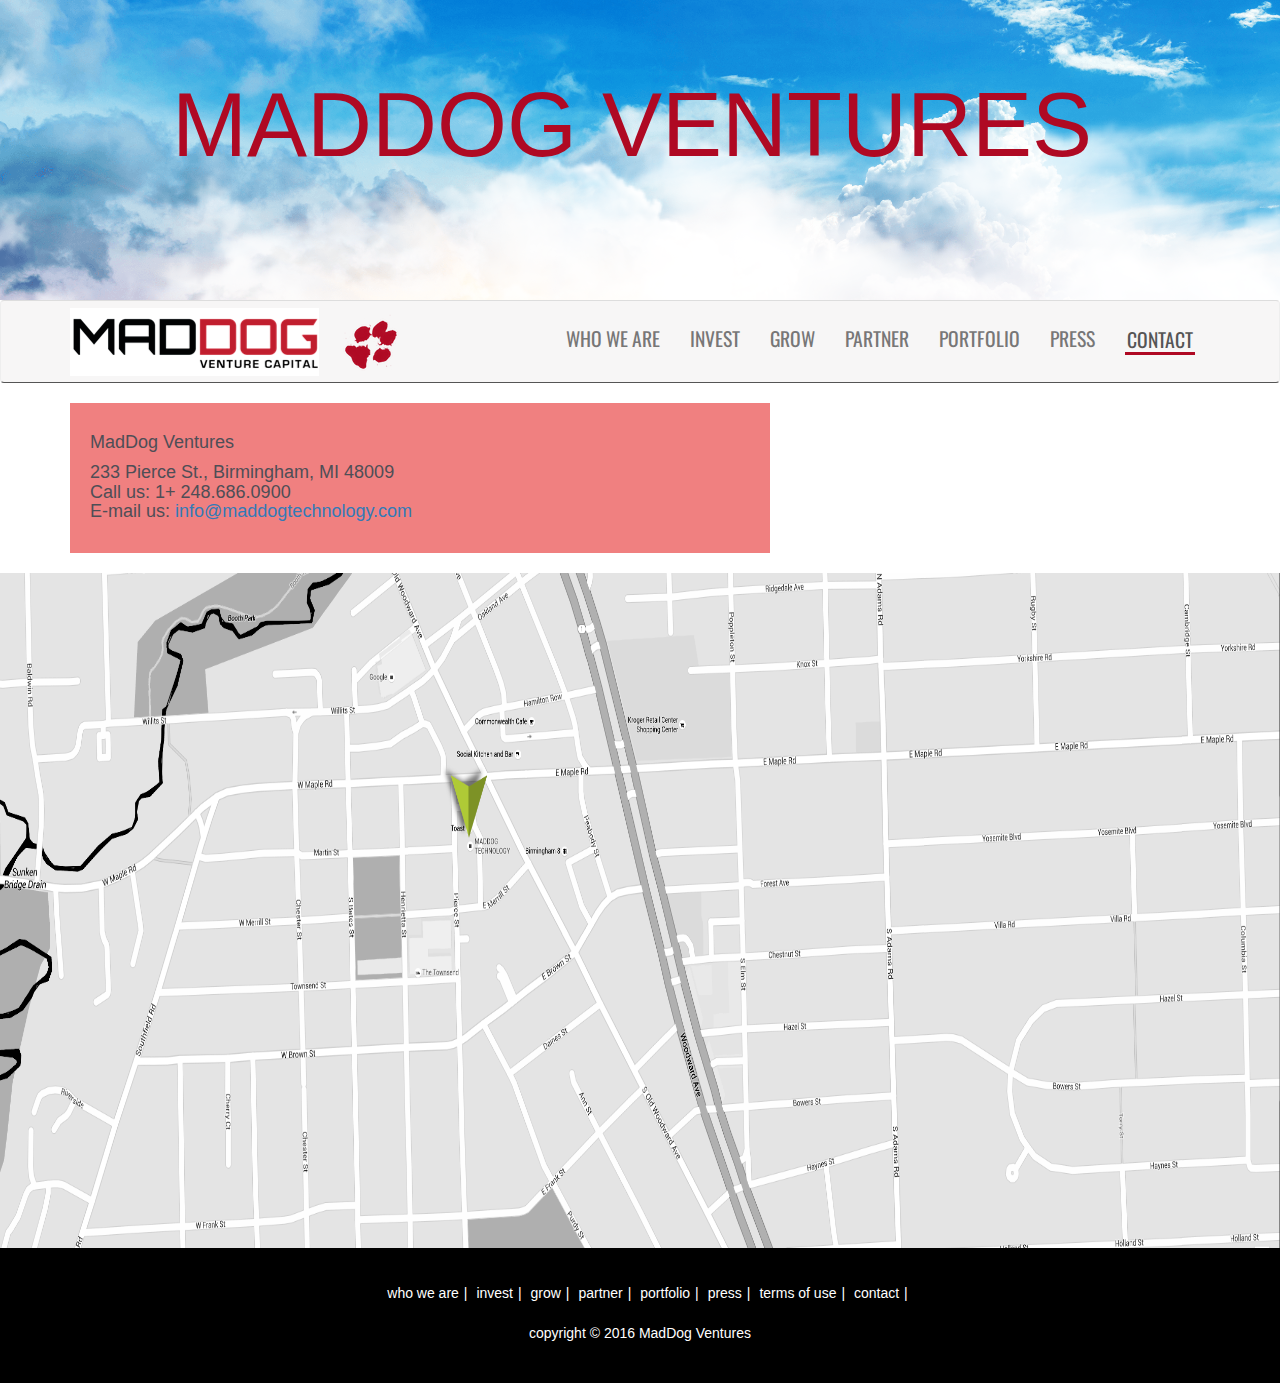
==== contact.html @ 022a4884 "maddogvc website" ====
<head>
  <meta charset="utf-8">
  <meta http-equiv="X-UA-Compatible" content="IE=edge,chrome=1">
  <title>Contact | MadDog</title>
  <meta name="description" content="MadDog Ventures">
  <meta name="viewport" content="width=device-width, initial-scale=1">
  <link rel="stylesheet" href="css/bootstrap2.min.css">
<link rel="stylesheet" href="https://maxcdn.bootstrapcdn.com/font-awesome/4.4.0/css/font-awesome.min.css">
  <link rel="stylesheet" href="css/maddogvc.css">
  <link rel="stylesheet" type="text/css" href="css/bookblock.css" />
  <link href='http://fonts.googleapis.com/css?family=Fjalla+One|Oswald:400,700,300' rel='stylesheet' type='text/css'>
  <script src="js/modernizr.custom.js"></script>

</head>
<body>
  <div id="cover">
      <div id="backLayer"></div>
      <div class="container" style="position: relative; height: 100%;">
        <div id="headline" class="bebasn">
          <h1><span class="top-line">MadDog Ventures</h1>
        </div>
      </div>
      <div id="frontLayer"></div>
  </div>
  <nav id="nav_bar" class="navbar navbar-default">
      <div class="container">
        <div class="navbar-header">
          <button type="button" class="navbar-toggle collapsed" data-toggle="collapse" data-target="#navbar" aria-expanded="false" aria-controls="navbar">
            <span class="sr-only">Toggle navigation</span>
            <span class="icon-bar"></span>
            <span class="icon-bar"></span>
            <span class="icon-bar"></span>
          </button>
          <a class="navbar-brand" href="/"><img src="img/maddogvc.png"/ ></a>
		  <a class="navbar-brand" href="/"><img src="img/pawicon.png"/ ></a>
        </div>
        <div id="navbar" class="navbar-collapse collapse">
          <ul class="nav navbar-nav navbar-right">
            <li><a href="index.html#who-we-are">who we are</a></li>
			<li><a href="index.html#how-we-invest">invest</a></li>
			<li><a href="index.html#what-we-do">grow</a></li>
            <li><a href="index.html#partners">partner</a></li>
            <li><a href="index.html#portfolio">portfolio</a></li>
			<li><a href="press.html">press</a></li>
			<li class="active"><a href="contact.html">contact</a></li>
          </ul>
        </div><!--/.nav-collapse -->
      </div>
    </nav>
      <div id="content">
        <div class="container" >
          <div class="row">
            <div class="col-sm-6 col-md-4">
              <div id="box">
                <h4>MadDog Ventures</h4>
				<h4>233 Pierce St.,  Birmingham, MI 48009<br/>Call us: 1+ 248.686.0900<br/>E-mail us: <a href="mailto:info@maddogtechnology.com"> info@maddogtechnology.com</h4>
              </div>
			</div>
		  </div>
        </div>
        <div id="map">
          <img src="img/map.png"/>
        </div>
      </div>
      <div class="copyright">
          <div class="secondary-nav">
            <a href="index.html#who-we-are">who we are</a>|
			<a href="index.html#how-we-invest">invest</a>|
			<a href="index.html#what-we-do">grow</a>|
            <a href="index.html#partners">partner</a>|
            <a href="index.html#portfolio">portfolio</a>|
            <a href="press.html">press</a>|
			<a href="terms.html">terms of use</a>|
			<a href="contact.html">contact</a>|
		  </div>
		  <p class="legal">copyright &copy; 2016 MadDog Ventures</p>
      </div>

  <!-- /container -->
  <!-- Bootstrap core JavaScript
    ================================================== -->
  <!-- Placed at the end of the document so the pages load faster -->
  <script src="js/jquery-2.1.4.min.js"></script>
  <script src="js/bootstrap.min.js"></script>

  <script>
  $(document).ready(function() {
    var height = $("#cover").height();

    $(window).resize(function(e) {
      height = $("#cover").height();
    });

    $(window).scroll(function () { 
      if ($(window).scrollTop() > height) {
        $('#nav_bar').addClass('navbar-fixed-top');
        $("#content").css("margin-top", "75px");
      }

      if ($(window).scrollTop() <= height) {
        $('#nav_bar').removeClass('navbar-fixed-top');
        $("#content").css("margin-top", "0px");
      }
    });
  });
  </script>


  <script type="text/javascript" src="js/RequestAnimationFrame.js"></script>
  <script type="text/javascript" src="js/AnimatedCloudLayer.js"></script>

    <script type="text/javascript">
      
      // Going below 20 fps makes the animation choppy.
      var backLayer = new AnimatedCloudLayer({
        fps: 20,
        images: ['img/cloud2.png','img/Cloud400.png'],
        elid: "backLayer",
        num_clouds: 50
      });
      var frontLayer = new AnimatedCloudLayer({
        fps: 20,
        images: ['img/cloud6.png'],
        elid: "frontLayer",
        num_clouds: 10
      });

    </script>
    
    <script src="js/jquerypp.custom.js"></script>
    <script src="js/jquery.bookblock.js"></script>
    <script>
      var Page = (function() {
        
        var config = {
            $bookBlock : $( '#bb-bookblock' ),
            $navNext : $( '#bb-nav-next' ),
            $navPrev : $( '#bb-nav-prev' )
          },
          init = function() {
            config.$bookBlock.bookblock( {
              speed : 800,
              shadowSides : 0.8,
              shadowFlip : 0.7
            } );
            initEvents();
          },
          initEvents = function() {
            
            var $slides = config.$bookBlock.children();

            // add navigation events
            config.$navPrev.on( 'click touchstart', function() {
              if($(".bb-item.first").css('display') == 'block'){
                return false;
              }
              config.$bookBlock.bookblock( 'prev' );
              return false;
            } );

            config.$navNext.on( 'click touchstart', function() {
              config.$bookBlock.bookblock( 'next' );
              return false;
            } );
            
            // add swipe events
            $slides.on( {
              'swipeleft' : function( event ) {
                config.$bookBlock.bookblock( 'next' );
                return false;
              },
              'swiperight' : function( event ) {
                if($(".bb-item.first").css('display') == 'block'){
                  return false;
                }
                config.$bookBlock.bookblock( 'prev' );
                return false;
              }
            } );

            // add keyboard events
            $( document ).keydown( function(e) {
              var keyCode = e.keyCode || e.which,
                arrow = {
                  left : 37,
                  up : 38,
                  right : 39,
                  down : 40
                };

              switch (keyCode) {
                case arrow.left:
                  config.$bookBlock.bookblock( 'prev' );
                  break;
                case arrow.right:
                  config.$bookBlock.bookblock( 'next' );
                  break;
              }
            } );
          };

          return { init : init };

      })();
    </script>
    <script>
        Page.init();
    </script>
</body>
</html>
---- css/maddogvc.css ----
@font-face {
  font-family: "Bebas Neue";
  src: url("/fonts/BebasNeue-Bold.ttf") format("truetype"); }
html {
  height: 100%; }

body {
  position: relative;
  height: 100%;
  font-family: 'Helvetica Neue' , arial, sans-serif; }

.clearfix:after {
   content: ".";
   visibility: hidden;
   display: block;
   height: 0;
   clear: both;
}
.hidden {
    display: none !important;
}

h2 {
  font-size: 4em;
  color: #000; }

h3 {
  font-size: 18px;
  line-height: 20px; }

#nav_bar {
  margin-bottom: 0px; }

#nav_bar, #back-border, .gray-row {
  background-color: #F7F6F6; }

#portfolio.gray-row {
  margin-top: 85px; }
  #portfolio.gray-row h2 {
    margin-top: 85px; }

.job {
  padding: 20px 0; }
  .job h4 {
    padding-bottom: 20px; }

#book-row {
  position: relative;
  margin-top: 20px; }

#back-border {
  position: absolute;
  height: 80%;
  width: 100%;
  top: -2%; }

#content h2, #content h3 {
  font-weight: 200;
  margin: 80px 0 20px; }
  #content h2#turn, #content h3#turn {
    font-family: 'Fjalla One';
    text-transform: uppercase;
    text-align: center;
    padding-top: 10px;
    margin-top: 10px;
    color: #AF0923; }
#content h3 {
  color: #626262;
  margin: 0 0 30px; }
#content hr {
  margin-top: -25px;
  margin-bottom: 35px;
  border: 0;
  border-top: 9px solid #AF0923;
  width: 42%;
  margin-left: 0; }
#content > .row {
  padding-bottom: 30px;
  padding-top: 30px; }

#partners p, #portfolio p {
  max-width: 250px;
  margin: auto;
  padding-bottom: 30px; }

#partners {
  padding-top: 10px; }
  #partners .windows {
    position: absolute;
    top: 0;
    left: 0;
    width: 100%; }
  #partners .window.off {
    fill: #4E4E56; }
  #partners .window.on {
    fill: #FFFCDA; }

.partners h3, .partners h4, .partners h5, .partners h6 {
  text-transform: uppercase; }
.partners h3 {
  padding-bottom: 10px; }
.partners .media {
  padding: 0 50px; }
  .partners .media .media-left {
    padding-right: 30px; }

#portfolio p {
  text-align: center;
  padding-top: 10px; }
#portfolio img {
  height: auto;
  max-width: 100%; }
#portfolio .prj {
  margin: 0 50px 50px;
  padding: 20px 20px 0px;
  border: 2px solid transparent;
  height: 325px;
  background-color: #fff; }
#portfolio .resolute {
  border-color: #F89E54; }
#portfolio .doxbox {
  border-color: #54ACE1; }
#portfolio .lenderful {
  border-color: #6DC52D; }
#portfolio .perfect {
  border-color: #AF0923; }
#portfolio .aqua {
  border-color: #028482; }
#portfolio .obi {
  border-color: #FFCC00; }
#portfolio .scrappost {
  border-color: #008080; }
#portfolio .dmr {
  border-color: #663399; }
#portfolio .service {
  border-color: #FF0000; }
#portfolio > .row:last-child {
  border-bottom: none; }

.footer {
  background-color: #222;
  text-align: center;
  padding: 30px;
  color: white; }
  .footer p {
    max-width: 400px;
    padding: 20px 0px;
    margin: auto; }
  .footer a {
    color: white; }

.copyright {
  background-color: black;
  text-align: center;
  padding: 30px;
  color: white; }

#cover {
  width: 100%;
  /* Add to maintain full page image */
  /*height: 100%; */
  height: 300px;
  position: relative;
  text-align: center;
  background-color: #C5D9E7;
  background-image: url("/img/sky-two.png");
  background-size: cover;
  background-repeat: no-repeat;
  background-position: 50% 50%; }
  #cover.full {
    height: 600px; }

.navbar-brand {
  padding: 7px 15px; }

.navbar-default {
  border-top: 1px solid #ddd;
  border-bottom-color: #555 }

.navbar-nav a {
  text-transform: uppercase; 
  font-family: 'Oswald', arial, sans-serif;
  color: #555;
  font-size: 1.4em; }

@media (max-width: 1000px) {
  .navbar-nav a {
    font-size: 1em; } }
.navbar-nav > li.active > a {
  padding: 2px !important;
  margin: 27px 15px;
  border-bottom: 3px solid #AF0923;
  background-color: #F7F6F6 !important;
  color: #000; }

.navbar-default .navbar-nav > li > a:hover, .navbar-default .navbar-nav > li > a:focus {
  color: #AF0923;
  background-color: transparent; }

.navbar-fixed-top .navbar-collapse {
  padding-left: 1px;
  padding-right: 15px !important; }

#backLayer, #frontLayer {
  position: absolute;
  z-index: 1;
  left: 0;
  top: 0; }

#frontLayer {
  z-index: 3; }

#headline {
  position: absolute;
  z-index: 2;
  top: 20%;
  left: 10%;
  text-align: left;
  text-transform: uppercase;
  font-weight: normal; }
  #headline h1 {
    font-family: ‘Roboto’, sans-serif;
    font-size: 90px;
/*    font-weight: bold; */
    color: #AF0923;
    line-height: 1; }
    @media (max-width: 700px) {
      #headline h1 {
        font-size: 60px; } }
    @media (max-width: 600px) {
      #headline h1 {
        font-size: 45px; } }

#cover.full #headline {
  top: 40%; }

#book-container {
  width: 90%;
  margin: auto;
  position: relative; }

#bb-nav-prev {
  position: absolute;
  left: -7%;
  top: 45%; }

#bb-nav-next {
  position: absolute;
  right: -7%;
  top: 45%; }

a.bb-custom-icon {
  color: inherit; }

@media (max-width: 750px) {
  #flip-instructions p {
    font-size: 12px; } }
@media (max-width: 550px) {
  #flip-instructions p {
    font-size: 10px; } }

.quote {
  font-style: italic;
  font-size: 20px; }

#map {
  position: center; }
  #map img {
    width: 100%;
    height: 75%; }

#box {
  background-color: #F08080;
  padding: 20px;
  margin: 20px auto;
  width: 700px;
  height: 150px;
  color: #4E4E56 !important; }
  #box h3 {
    margin: 15px 0 0; }

.show-more {
  cursor: pointer; }
  .show-more i {
    color: #aeca36; }

#branding .colors .block {
  display: inline-block;
  width: 50px;
  height: 50px; }
#branding .font {
  font-size: 24px; }
#branding button {
  margin-bottom: 20px; }

.tile-text {
    width: 33%;
    display: inline-block;
    float: left;
    padding: 0 30px;
    text-align: left;
    color: #6c6c6c;
}
.about .tile-text {
    color: #333;
}
.tile-text h4 {
    text-align: center;
    margin-top: 30px;
}
.tile-image {
    width: 26%;
    display: inline-block;
    margin: auto;
    float: center;
    padding: 25px;
}
.tile-image .tile-image-cont {
    height: 300px;
}
.tile-image .tile-image-cont img {
    height: auto;
    max-height: 200%;
    width: auto;
    max-width: 200%;
}
.tile-image2 {
    width: 25%;
    display: inline-block;
    margin: auto;
    float: left;
    padding: 25px;
}
.tile-image2 .tile-image-cont2 {
    height: 350px;
}
.tile-image2 .tile-image-cont2 img {
    height: auto;
    max-height: 200%;
    width: auto;
    max-width: 200%;
}

/* Main  */
.maddogred {
    color: #AF0923; }
  .maddogred.bg {
      background-color: #AF0923; }

.green {
  color: #AECA36; }
  .green.bg {
    background-color: #AECA36; }

.black {
  color: #232323; }
  .black.bg {
    background-color: #232323; }

/* Lighter */
.lightgreen {
  color: #D6E383; }
  .lightgreen.bg {
    background-color: #D6E383; }

.darkgray, .darkgrey {
  color: #4E4E56; }
  .darkgray.bg, .darkgrey.bg {
    background-color: #4E4E56; }

/* Accent */
.teal {
  color: #7AC8C0; }
  .teal.bg {
    background-color: #7AC8C0; }

.yellowgreen {
  color: #E1D931; }
  .yellowgreen.bg {
    background-color: #E1D931; }

.brightgreen {
  color: #8EA83C; }
  .brightgreen.bg {
    background-color: #8EA83C; }

/* Text */
.lightgray, .lightgrey {
  color: #E9ECED; }
  .lightgray.bg, .lightgrey.bg {
    background-color: #E9ECED; }

.gray, .grey {
  color: #abaaa9; }
  .gray.bg, .grey.bg {
    background-color: #abaaa9; }

.blackest {
  color: #000000; }
  .blackest.bg {
    background-color: #000000; }

.hnreg {
  font-family: "Helvetica Neue", sans-serif;
  font-weight: normal; }

.hnit {
  font-family: "Helvetica Neue", sans-serif;
  font-style: italic; }

.hnbld {
  font-family: "Helvetica Neue", sans-serif;
  font-weight: bold; }

.hnbldit {
  font-family: "Helvetica Neue", sans-serif;
  font-weight: bold;
  font-style: italic; }

.hnconbld {
  font-family: "Helvetica Neue", sans-serif;
  font-weight: bold;
  text-transform: uppercase; }

.hnlt {
  font-family: "Helvetica Neue Light", sans-serif;
  font-weight: 100; }

.bebasn {
  font-family: "Bebas Neue", sans-serif; }

.btn.btn-mdsuccess {
  color: #E9ECED;
  /* Permalink - use to edit and share this gradient: http://colorzilla.com/gradient-editor/#9cc81f+0,90bc23+50,8bb724+51,87b226+100 */
  background: #9cc81f;
  /* Old browsers */
  background: -moz-linear-gradient(top, #9cc81f 0%, #90bc23 50%, #8bb724 51%, #87b226 100%);
  /* FF3.6+ */
  background: -webkit-gradient(linear, left top, left bottom, color-stop(0%, #9cc81f), color-stop(50%, #90bc23), color-stop(51%, #8bb724), color-stop(100%, #87b226));
  /* Chrome,Safari4+ */
  background: -webkit-linear-gradient(top, #9cc81f 0%, #90bc23 50%, #8bb724 51%, #87b226 100%);
  /* Chrome10+,Safari5.1+ */
  background: -o-linear-gradient(top, #9cc81f 0%, #90bc23 50%, #8bb724 51%, #87b226 100%);
  /* Opera 11.10+ */
  background: -ms-linear-gradient(top, #9cc81f 0%, #90bc23 50%, #8bb724 51%, #87b226 100%);
  /* IE10+ */
  background: linear-gradient(to bottom, #9cc81f 0%, #90bc23 50%, #8bb724 51%, #87b226 100%);
  /* W3C */
  filter: progid:DXImageTransform.Microsoft.gradient( startColorstr='#9cc81f', endColorstr='#87b226',GradientType=0 );
  /* IE6-9 */ }
  .btn.btn-mdsuccess:hover, .btn.btn-mdsuccess.hover {
    color: #4E4E56;
    /* Permalink - use to edit and share this gradient: http://colorzilla.com/gradient-editor/#81ab27+0,94c121+50,90bc22+51,a2d01d+100 */
    background: #81ab27;
    /* Old browsers */
    background: -moz-linear-gradient(top, #81ab27 0%, #94c121 50%, #90bc22 51%, #a2d01d 100%);
    /* FF3.6+ */
    background: -webkit-gradient(linear, left top, left bottom, color-stop(0%, #81ab27), color-stop(50%, #94c121), color-stop(51%, #90bc22), color-stop(100%, #a2d01d));
    /* Chrome,Safari4+ */
    background: -webkit-linear-gradient(top, #81ab27 0%, #94c121 50%, #90bc22 51%, #a2d01d 100%);
    /* Chrome10+,Safari5.1+ */
    background: -o-linear-gradient(top, #81ab27 0%, #94c121 50%, #90bc22 51%, #a2d01d 100%);
    /* Opera 11.10+ */
    background: -ms-linear-gradient(top, #81ab27 0%, #94c121 50%, #90bc22 51%, #a2d01d 100%);
    /* IE10+ */
    background: linear-gradient(to bottom, #81ab27 0%, #94c121 50%, #90bc22 51%, #a2d01d 100%);
    /* W3C */
    filter: progid:DXImageTransform.Microsoft.gradient( startColorstr='#81ab27', endColorstr='#a2d01d',GradientType=0 );
    /* IE6-9 */ }

.btn.btn-mdprimary {
  color: #E9ECED;
  /* Permalink - use to edit and share this gradient: http://colorzilla.com/gradient-editor/#4f5052+0,3c3c3c+50,333333+51,232221+100 */
  background: #4f5052;
  /* Old browsers */
  background: -moz-linear-gradient(top, #4f5052 0%, #3c3c3c 50%, #333333 51%, #232221 100%);
  /* FF3.6+ */
  background: -webkit-gradient(linear, left top, left bottom, color-stop(0%, #4f5052), color-stop(50%, #3c3c3c), color-stop(51%, #333333), color-stop(100%, #232221));
  /* Chrome,Safari4+ */
  background: -webkit-linear-gradient(top, #4f5052 0%, #3c3c3c 50%, #333333 51%, #232221 100%);
  /* Chrome10+,Safari5.1+ */
  background: -o-linear-gradient(top, #4f5052 0%, #3c3c3c 50%, #333333 51%, #232221 100%);
  /* Opera 11.10+ */
  background: -ms-linear-gradient(top, #4f5052 0%, #3c3c3c 50%, #333333 51%, #232221 100%);
  /* IE10+ */
  background: linear-gradient(to bottom, #4f5052 0%, #3c3c3c 50%, #333333 51%, #232221 100%);
  /* W3C */
  filter: progid:DXImageTransform.Microsoft.gradient( startColorstr='#4f5052', endColorstr='#232221',GradientType=0 );
  /* IE6-9 */ }
  .btn.btn-mdprimary:hover, .btn.btn-mdprimary.hover {
    color: #919191;
    /* Permalink - use to edit and share this gradient: http://colorzilla.com/gradient-editor/#242222+0,383738+50,424243+51,545556+100 */
    background: #242222;
    /* Old browsers */
    background: -moz-linear-gradient(top, #242222 0%, #383738 50%, #424243 51%, #545556 100%);
    /* FF3.6+ */
    background: -webkit-gradient(linear, left top, left bottom, color-stop(0%, #242222), color-stop(50%, #383738), color-stop(51%, #424243), color-stop(100%, #545556));
    /* Chrome,Safari4+ */
    background: -webkit-linear-gradient(top, #242222 0%, #383738 50%, #424243 51%, #545556 100%);
    /* Chrome10+,Safari5.1+ */
    background: -o-linear-gradient(top, #242222 0%, #383738 50%, #424243 51%, #545556 100%);
    /* Opera 11.10+ */
    background: -ms-linear-gradient(top, #242222 0%, #383738 50%, #424243 51%, #545556 100%);
    /* IE10+ */
    background: linear-gradient(to bottom, #242222 0%, #383738 50%, #424243 51%, #545556 100%);
    /* W3C */
    filter: progid:DXImageTransform.Microsoft.gradient( startColorstr='#242222', endColorstr='#545556',GradientType=0 );
    /* IE6-9 */ }

#content .show-block {
  position: absolute;
  background-color: #AF0923;
  color: #fff;
  top: 0;
  width: 100%;
  height: 100%;
  padding: 5px; }
  #content .show-block h2 {
    text-transform: uppercase;
    color: #fff;
    margin: 5px 0 0;
    font-size: 3.5em; }
  #content .show-block p {
    font-size: 20px; }
    @media (max-width: 991px) {
      #content .show-block p {
        font-size: 16px; } }
  @media (max-width: 768px) {
    #content .show-block {
      background-color: transparent;
      color: #333;
      top: 20px;
      width: initial;
      height: initial;
      padding: 5px;
      left: 150px;
      text-align: left;
      display: inline; } }

@media (max-width: 768px) {
  #content .hover-block .main,
  #content .hover-block .show-block.hide {
    display: inline-block !important;
    width: initial;
    float: left; }
    #content .hover-block .main h2,
    #content .hover-block .show-block.hide h2 {
      color: #AF0923; } }

.hover-block {
  width: 19%;
  display: inline-block;
  position: relative; }
  @media (max-width: 768px) {
    .hover-block {
      width: 100%;
      display: block;
      clear: both;
      padding-top: 20px; } }

#who-we-are img {
  max-width: 80%;
  cursor: pointer; }
  @media (max-width: 768px) {
    #who-we-are img {
      max-width: 100px;
      margin-left: 40px; } }

#who-we-are h4 {
  text-transform: uppercase;
  font-size: 1.2em; }
  @media (max-width: 768px) {
    #who-we-are h4 {
      display: none; } }

.secondary-nav a {
  padding: 0px 5px 20px;
  color: #fff;
  display: inline-block; }
  .secondary-nav a:hover {
    color: #ccc; }

svg#what-svg #line {
  stroke: #abaaa9; }
svg#what-svg .click {
  cursor: pointer; }

#what-we-do .what {
  width: 100px;
  height: 100px;
  position: relative;
  border: 2px solid #ccc;
  margin: 20px auto;
  cursor: pointer; }
  #what-we-do .what img {
    width: 100%;
    height: 100%;
    z-index: 2;
    background-color: white;
    position: relative; }
  #what-we-do .what .line {
    position: absolute;
    top: 50%;
    width: 250px;
    height: 2px;
    border-bottom: 2px solid #000;
    z-index: 1; }
    #what-we-do .what .line.up, #what-we-do .what .line.down {
      height: 50px;
      width: 230px; }
    #what-we-do .what .line.up {
      border-bottom: 2px solid #000;
      top: 0%; }
    #what-we-do .what .line.down {
      border-top: 2px solid #000;
      border-bottom: 0;
      -moz-transform: skew(45deg);
      -webkit-transform: skew(45deg);
      transform: skew(45deg); }
    #what-we-do .what .line.right {
      left: 50px;
      border-right: 2px solid #000; }
    #what-we-do .what .line.left {
      right: 50px;
      border-left: 2px solid #000; }
    #what-we-do .what .line.right.down, #what-we-do .what .line.left.up {
      -moz-transform: skew(45deg);
      -webkit-transform: skew(45deg);
      transform: skew(45deg); }
    #what-we-do .what .line.right.up, #what-we-do .what .line.left.down {
      -moz-transform: skew(-45deg);
      -webkit-transform: skew(-45deg);
      transform: skew(-45deg); }
  #what-we-do .what > .line {
    border-color: #ccc !important; }
  #what-we-do .what.active > .line {
    border-color: #000 !important; }
  #what-we-do .what.active {
    border-color: #000; }
  #what-we-do .what .fade {
    position: absolute;
    z-index: 3;
    width: 100%;
    height: 100%;
    top: 0;
    left: 0;
    background-color: #fff;
    opacity: 0.5; }
  #what-we-do .what.active > .fade {
    opacity: 0; }
#what-we-do .what-text {
  border: 2px solid #000;
  width: 300px;
  height: 300px;
  margin: 40px auto;
  z-index: 2;
  background-color: #fff;
  position: relative;
  display: table; }
  #what-we-do .what-text .text {
    display: table-cell;
    width: 100%;
    height: 100%;
    vertical-align: middle;
    text-align: center;
    font-size: 24px;
    padding: 20px; }

#contact-form, #team, #community {
  margin-bottom: 100px; }

img.headshot {
  width: 250px;
  margin: 10px;
  height: auto; }

img.madpic {
    width: auto;
    height: auto; }

/*# sourceMappingURL=redux.css.map */
---- css/bookblock.css ----
.bb-bookblock {
	width: 100%;
	margin: 0 auto;
	position: relative;
	z-index: 100;
	padding-bottom: 65%;
	-webkit-perspective: 1300px;
	perspective: 1300px;
	-webkit-backface-visibility: hidden;
	backface-visibility: hidden;
}

.bb-page {
	position: absolute;
	-webkit-transform-style: preserve-3d;
	transform-style: preserve-3d;
	-webkit-transition-property: -webkit-transform;
	transition-property: transform;
}

.bb-vertical .bb-page {
	width: 50%;
	height: 100%;
	left: 50%;
	-webkit-transform-origin: left center;
	transform-origin: left center;
}

.bb-horizontal .bb-page {
	width: 100%;
	height: 50%;
	top: 50%;
	-webkit-transform-origin: center top;
	transform-origin: center top;
}

.bb-page > div,
.bb-outer,
.bb-content,
.bb-inner {
	position: absolute;
	height: 100%;
	width: 100%;
	top: 0;
	left: 0;
	-webkit-backface-visibility: hidden;
	backface-visibility: hidden;
}

.bb-vertical .bb-content {
	width: 200%;
}

.bb-horizontal .bb-content {
	height: 200%;
}

.bb-page > div {
	width: 100%;
	-webkit-transform-style: preserve-3d;
	transform-style: preserve-3d;
}

.bb-vertical .bb-back {
	-webkit-transform: rotateY(-180deg);
	transform: rotateY(-180deg);
}

.bb-horizontal .bb-back {
	-webkit-transform: rotateX(-180deg);
	transform: rotateX(-180deg);
}

.bb-outer {
	width: 100%;
	overflow: hidden;
	z-index: 999;
}

.bb-overlay, 
.bb-flipoverlay {
	background-color: rgba(0, 0, 0, 0.7);
	position: absolute;
	top: 0px;
	left: 0px;
	width: 100%;
	height: 100%;
	opacity: 0;
}

.bb-flipoverlay {
	background-color: rgba(0, 0, 0, 0.2);
}

.bb-bookblock.bb-vertical > div.bb-page:first-child,
.bb-bookblock.bb-vertical > div.bb-page:first-child .bb-back {
	-webkit-transform: rotateY(180deg);
	transform: rotateY(180deg);
}

.bb-bookblock.bb-horizontal > div.bb-page:first-child,
.bb-bookblock.bb-horizontal > div.bb-page:first-child .bb-back {
	-webkit-transform: rotateX(180deg);
	transform: rotateX(180deg);
}

/* Content display */
.bb-content {
	background: #FBFBFB;
}

.bb-vertical .bb-front .bb-content {
	left: -100%;
}

.bb-horizontal .bb-front .bb-content {
	top: -100%;
}

/* Flipping classes */
.bb-vertical .bb-flip-next,
.bb-vertical .bb-flip-initial {
	-webkit-transform: rotateY(-180deg);
	transform: rotateY(-180deg);
}

.bb-vertical .bb-flip-prev {
	-webkit-transform: rotateY(0deg);
	transform: rotateY(0deg);
}

.bb-horizontal .bb-flip-next,
.bb-horizontal .bb-flip-initial {
	-webkit-transform: rotateX(180deg);
	transform: rotateX(180deg);
}

.bb-horizontal .bb-flip-prev {
	-webkit-transform: rotateX(0deg);
	transform: rotateX(0deg);
}

.bb-vertical .bb-flip-next-end {
	-webkit-transform: rotateY(-15deg);
	transform: rotateY(-15deg);
}

.bb-vertical .bb-flip-prev-end {
	-webkit-transform: rotateY(-165deg);
	transform: rotateY(-165deg);
}

.bb-horizontal .bb-flip-next-end {
	-webkit-transform: rotateX(15deg);
	transform: rotateX(15deg);
}

.bb-horizontal .bb-flip-prev-end {
	-webkit-transform: rotateX(165deg);
	transform: rotateX(165deg);
}

.bb-item {
	width: 100%;
	height: 100%;
	position: absolute;
	top: 0;
	left: 0;
	display: none;
	background: #FBFBFB;
	z-index: 101;
}
.bb-bookblock img {
	width: 100%;
}

/* No JS */
.no-js .bb-bookblock, 
.no-js ul.bb-custom-grid li {
	width: auto;
	height: auto;
}

.no-js .bb-item {
	display: block;
	position: relative;
}
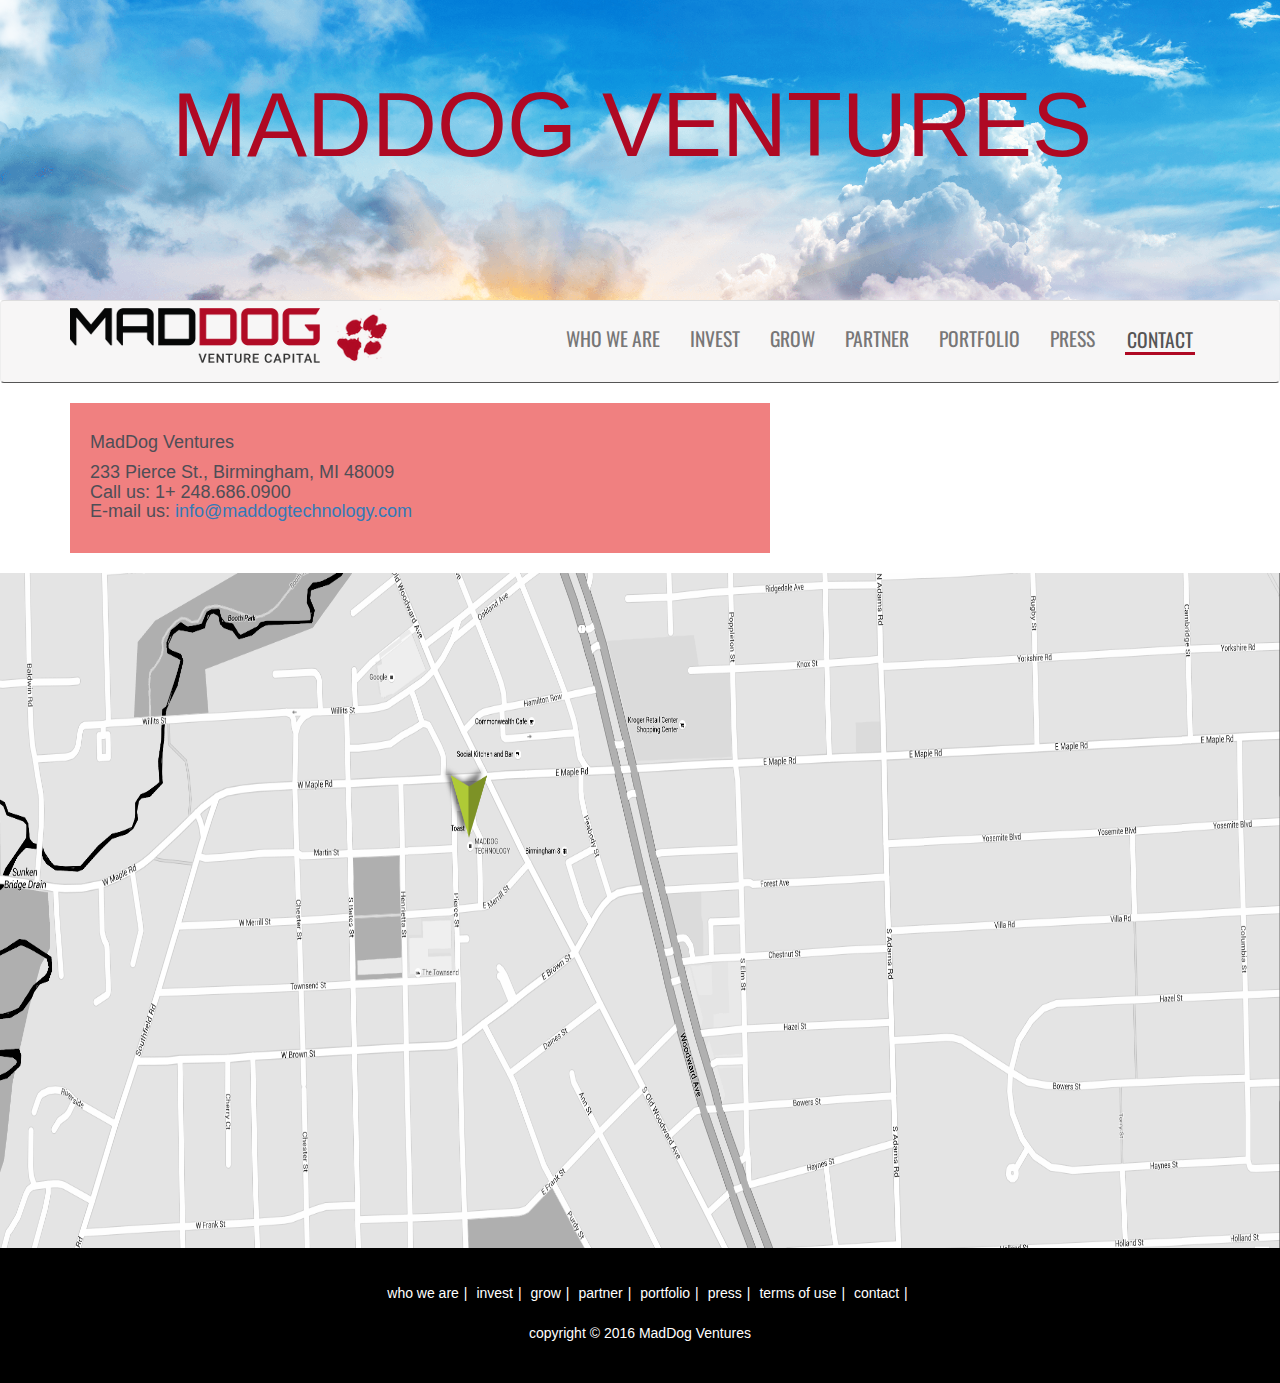
==== commit 892aba27: "fix viewports" ====
--- a/contact.html
+++ b/contact.html
@@ -3,7 +3,7 @@
   <meta http-equiv="X-UA-Compatible" content="IE=edge,chrome=1">
   <title>Contact | MadDog</title>
   <meta name="description" content="MadDog Ventures">
-  <meta name="viewport" content="width=device-width, initial-scale=1">
+  <meta name="viewport" content="width=1170">
   <link rel="stylesheet" href="css/bootstrap2.min.css">
 <link rel="stylesheet" href="https://maxcdn.bootstrapcdn.com/font-awesome/4.4.0/css/font-awesome.min.css">
   <link rel="stylesheet" href="css/maddogvc.css">
--- a/css/maddogvc.css
+++ b/css/maddogvc.css
@@ -93,7 +93,7 @@
   #partners .window.off {
     fill: #4E4E56; }
   #partners .window.on {
-    fill: #FFFCDA; }
+    fill: #E6E6E6; }
 
 .partners h3, .partners h4, .partners h5, .partners h6 {
   text-transform: uppercase; }
@@ -172,6 +172,8 @@
 
 .navbar-brand {
   padding: 7px 15px; }
+.navbar-brand img{
+  display: inline-block; }
 
 .navbar-default {
   border-top: 1px solid #ddd;
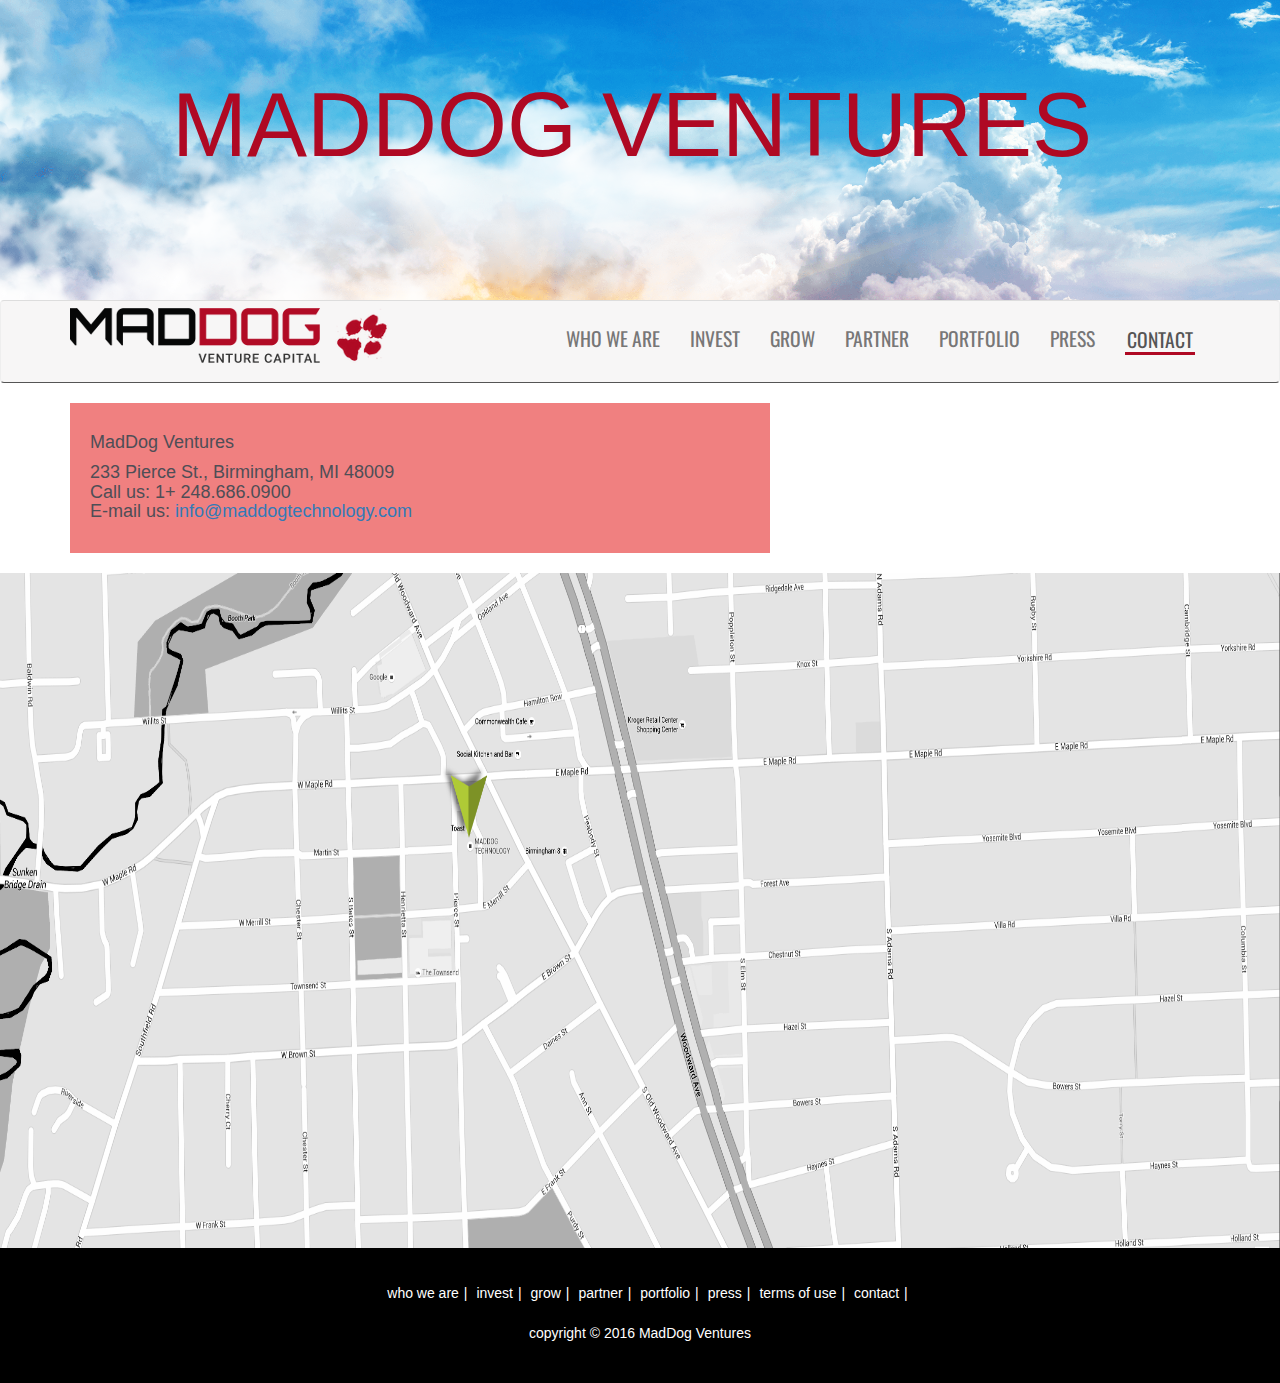
==== commit a881db40: "back to 1280" ====
--- a/contact.html
+++ b/contact.html
@@ -3,7 +3,7 @@
   <meta http-equiv="X-UA-Compatible" content="IE=edge,chrome=1">
   <title>Contact | MadDog</title>
   <meta name="description" content="MadDog Ventures">
-  <meta name="viewport" content="width=1170">
+  <meta name="viewport" content="width=1280">
   <link rel="stylesheet" href="css/bootstrap2.min.css">
 <link rel="stylesheet" href="https://maxcdn.bootstrapcdn.com/font-awesome/4.4.0/css/font-awesome.min.css">
   <link rel="stylesheet" href="css/maddogvc.css">
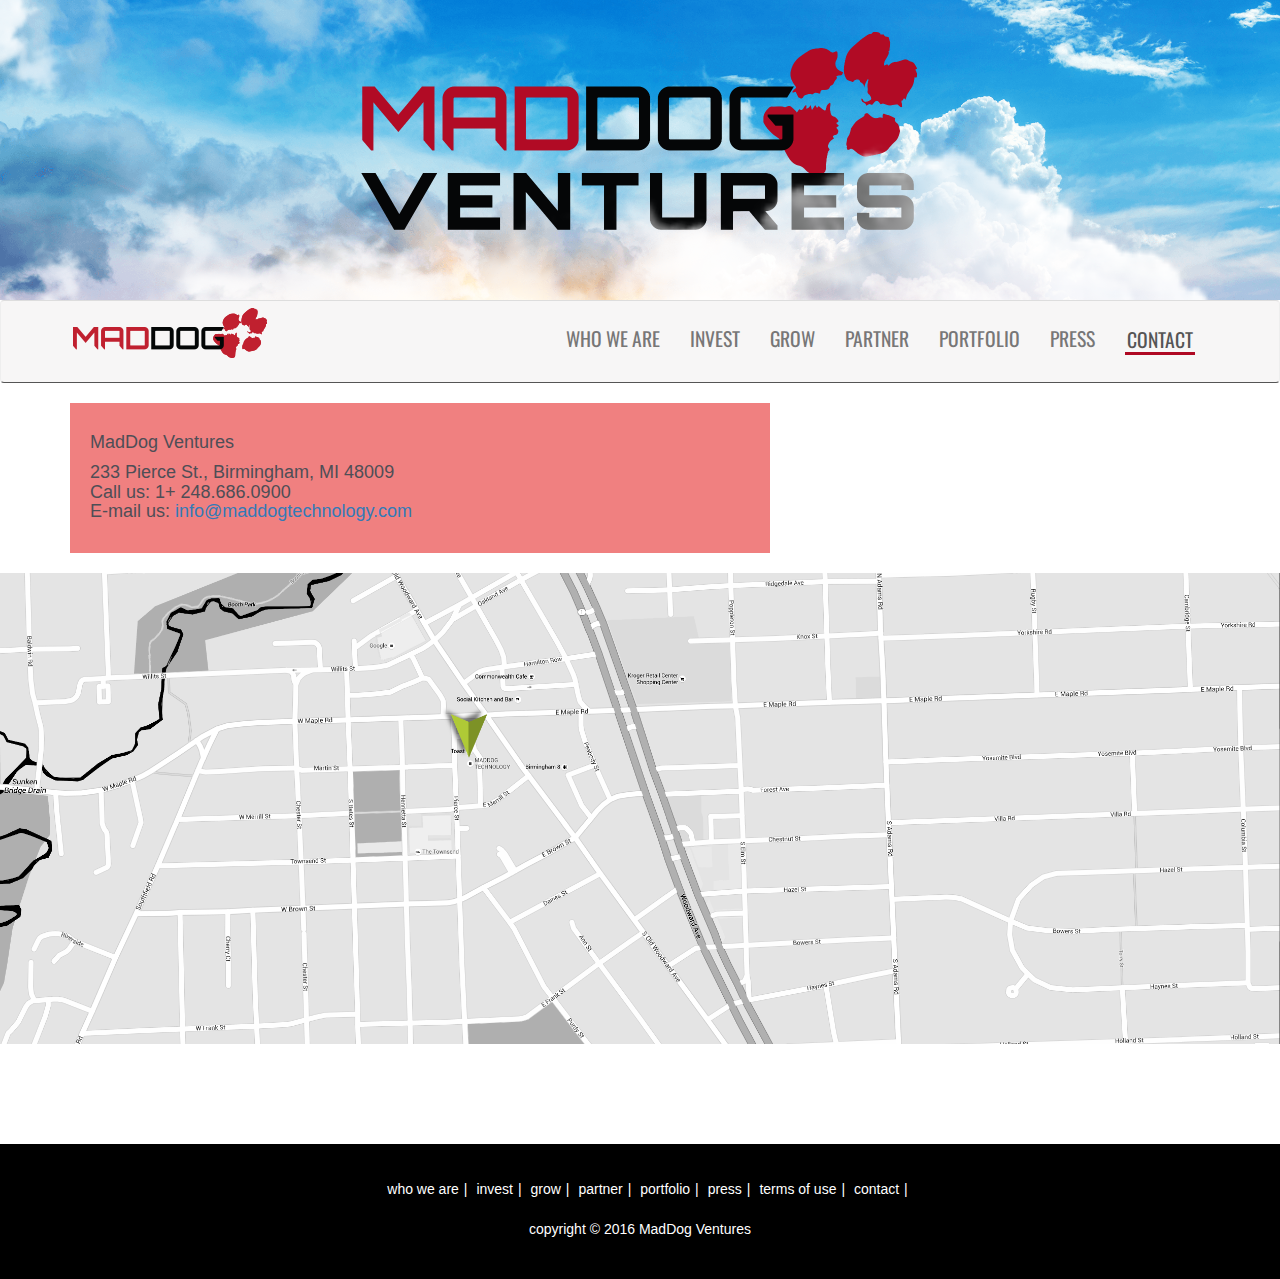
==== commit 10fd1d2d: "updated images and styles" ====
--- a/contact.html
+++ b/contact.html
@@ -16,9 +16,7 @@
   <div id="cover">
       <div id="backLayer"></div>
       <div class="container" style="position: relative; height: 100%;">
-        <div id="headline" class="bebasn">
-          <h1><span class="top-line">MadDog Ventures</h1>
-        </div>
+        <img id="headline" alt="MadDog Ventures" src="img/maddogvcheader.png"/>
       </div>
       <div id="frontLayer"></div>
   </div>
@@ -31,8 +29,7 @@
             <span class="icon-bar"></span>
             <span class="icon-bar"></span>
           </button>
-          <a class="navbar-brand" href="/"><img src="img/maddogvc.png"/ ></a>
-		  <a class="navbar-brand" href="/"><img src="img/pawicon.png"/ ></a>
+          <a class="navbar-brand" href="/"><img src="img/maddogvc.png"/></a>
         </div>
         <div id="navbar" class="navbar-collapse collapse">
           <ul class="nav navbar-nav navbar-right">
--- a/css/maddogvc.css
+++ b/css/maddogvc.css
@@ -79,7 +79,7 @@
   padding-top: 30px; }
 
 #partners p, #portfolio p {
-  max-width: 250px;
+  max-width: 300px;
   margin: auto;
   padding-bottom: 30px; }
 
@@ -105,14 +105,13 @@
     padding-right: 30px; }
 
 #portfolio p {
-  text-align: center;
-  padding-top: 10px; }
+  text-align: center; }
 #portfolio img {
   height: auto;
   max-width: 100%; }
 #portfolio .prj {
-  margin: 0 50px 50px;
-  padding: 20px 20px 0px;
+  margin: 0 2% 50px;
+  padding: 2% 2% 0px;
   border: 2px solid transparent;
   height: 325px;
   background-color: #fff; }
@@ -212,29 +211,11 @@
 #frontLayer {
   z-index: 3; }
 
-#headline {
-  position: absolute;
-  z-index: 2;
-  top: 20%;
-  left: 10%;
-  text-align: left;
-  text-transform: uppercase;
-  font-weight: normal; }
-  #headline h1 {
-    font-family: ‘Roboto’, sans-serif;
-    font-size: 90px;
-/*    font-weight: bold; */
-    color: #AF0923;
-    line-height: 1; }
-    @media (max-width: 700px) {
-      #headline h1 {
-        font-size: 60px; } }
-    @media (max-width: 600px) {
-      #headline h1 {
-        font-size: 45px; } }
-
-#cover.full #headline {
-  top: 40%; }
+img#headline {
+  max-width:100%;
+  max-height: 100%;
+}
+
 
 #book-container {
   width: 90%;
@@ -261,15 +242,20 @@
   #flip-instructions p {
     font-size: 10px; } }
 
-.quote {
-  font-style: italic;
-  font-size: 20px; }
+blockquote 
+{ border-left: 10px solid #AF0923; font-style: italic; }
+
+blockquote .fa-quote-left
+{ color: #ccc; }
+
 
 #map {
-  position: center; }
+  text-align: center;
+  margin-bottom: 100px; }
   #map img {
     width: 100%;
-    height: 75%; }
+    max-width: 1280px;
+    height: auto; }
 
 #box {
   background-color: #F08080;
@@ -310,37 +296,35 @@
     text-align: center;
     margin-top: 30px;
 }
+.tile-name {
+  color: #AF0923;
+  font-family: 'Oswald';
+  font-size: 16px;
+  margin-bottom: 5px;
+}
+.tile-name a { color: #AF0923; }
 .tile-image {
-    width: 26%;
+    width: 25%;
     display: inline-block;
     margin: auto;
     float: center;
     padding: 25px;
 }
 .tile-image .tile-image-cont {
-    height: 300px;
+    margin-bottom: 10px;
 }
 .tile-image .tile-image-cont img {
     height: auto;
-    max-height: 200%;
+    max-height: 100%;
     width: auto;
-    max-width: 200%;
-}
-.tile-image2 {
-    width: 25%;
-    display: inline-block;
-    margin: auto;
+    max-width: 80%;
+    padding: 5px;
+    border: 1px solid #ccc;
+    border-radius: 3px;
+}
+#row2 .tile-image {
+    padding: 10px;
     float: left;
-    padding: 25px;
-}
-.tile-image2 .tile-image-cont2 {
-    height: 350px;
-}
-.tile-image2 .tile-image-cont2 img {
-    height: auto;
-    max-height: 200%;
-    width: auto;
-    max-width: 200%;
 }
 
 /* Main  */
@@ -558,13 +542,17 @@
       width: 100%;
       display: block;
       clear: both;
-      padding-top: 20px; } }
-
-#who-we-are img {
+     padding-top: 20px; } 
+     .hover-block h4 {
+      display: none;
+     }
+  }
+
+#how-we-invest img {
   max-width: 80%;
   cursor: pointer; }
   @media (max-width: 768px) {
-    #who-we-are img {
+    #how-we-invest img {
       max-width: 100px;
       margin-left: 40px; } }
 
@@ -678,6 +666,7 @@
 
 img.madpic {
     width: auto;
-    height: auto; }
+    height: auto;
+    max-width: 100%; }
 
 /*# sourceMappingURL=redux.css.map */
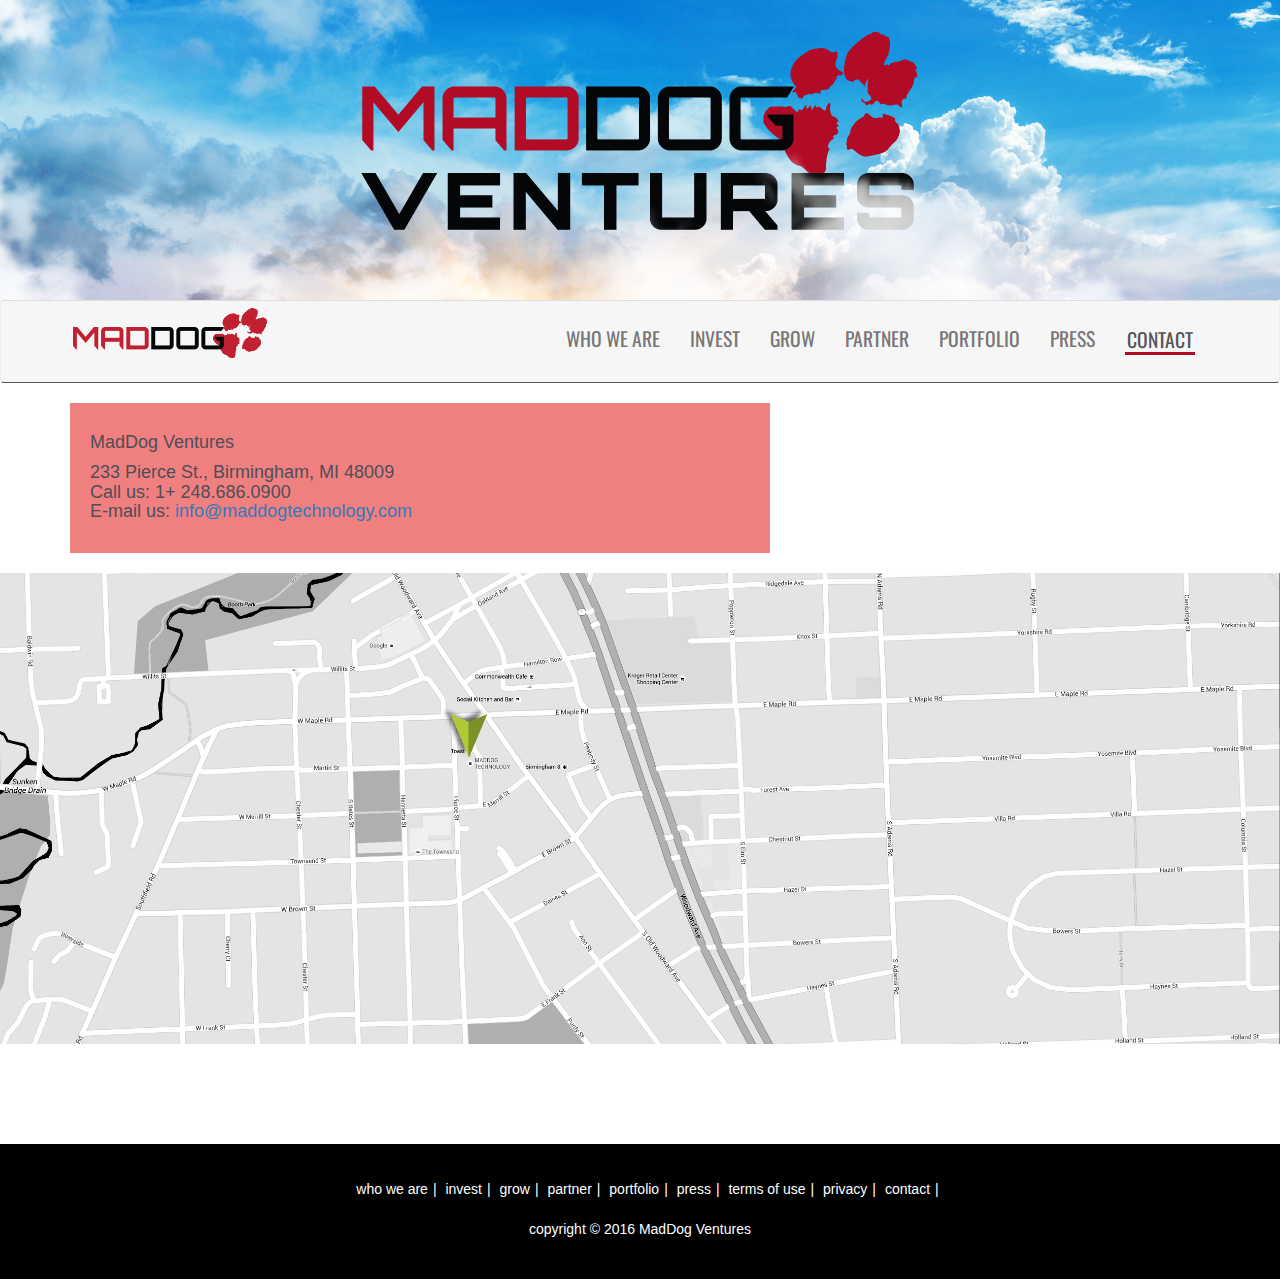
==== commit d78acb85: "Update contact.html" ====
--- a/contact.html
+++ b/contact.html
@@ -68,6 +68,7 @@
             <a href="index.html#portfolio">portfolio</a>|
             <a href="press.html">press</a>|
 			<a href="terms.html">terms of use</a>|
+			<a href="privacy.html">privacy</a>|
 			<a href="contact.html">contact</a>|
 		  </div>
 		  <p class="legal">copyright &copy; 2016 MadDog Ventures</p>
@@ -204,4 +205,4 @@
         Page.init();
     </script>
 </body>
-</html>+</html>
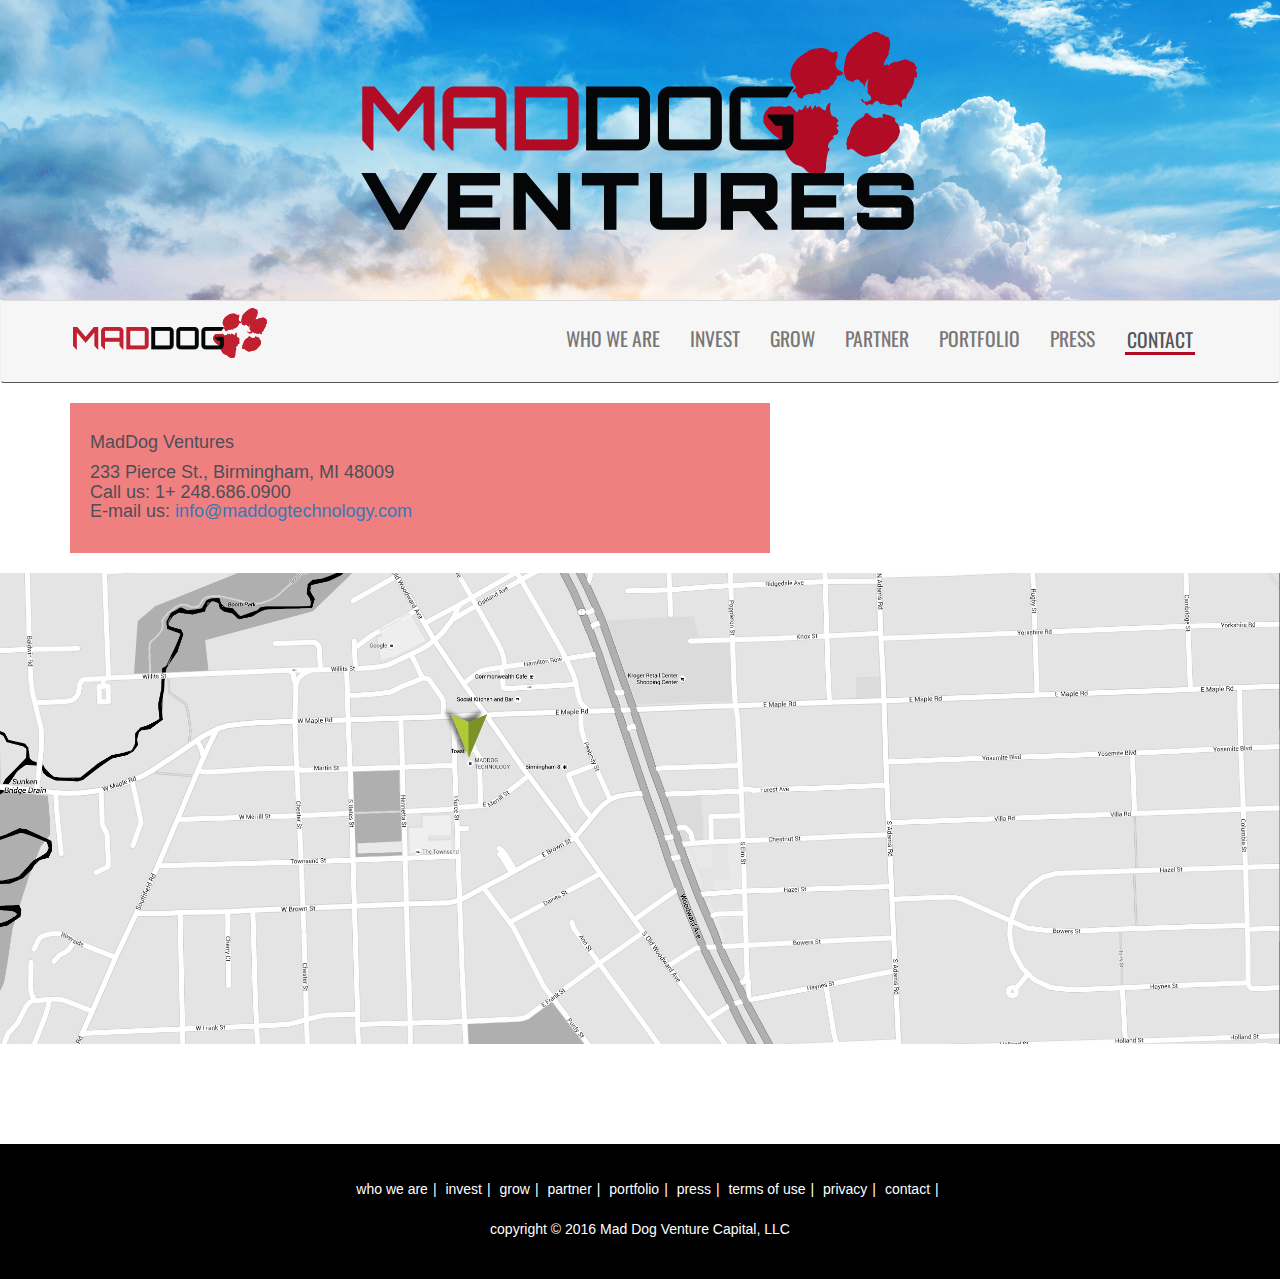
==== commit c65c37f8: "Add files via upload" ====
--- a/contact.html
+++ b/contact.html
@@ -71,7 +71,7 @@
 			<a href="privacy.html">privacy</a>|
 			<a href="contact.html">contact</a>|
 		  </div>
-		  <p class="legal">copyright &copy; 2016 MadDog Ventures</p>
+		  <p class="legal">copyright &copy; 2016 Mad Dog Venture Capital, LLC</p>
       </div>
 
   <!-- /container -->
